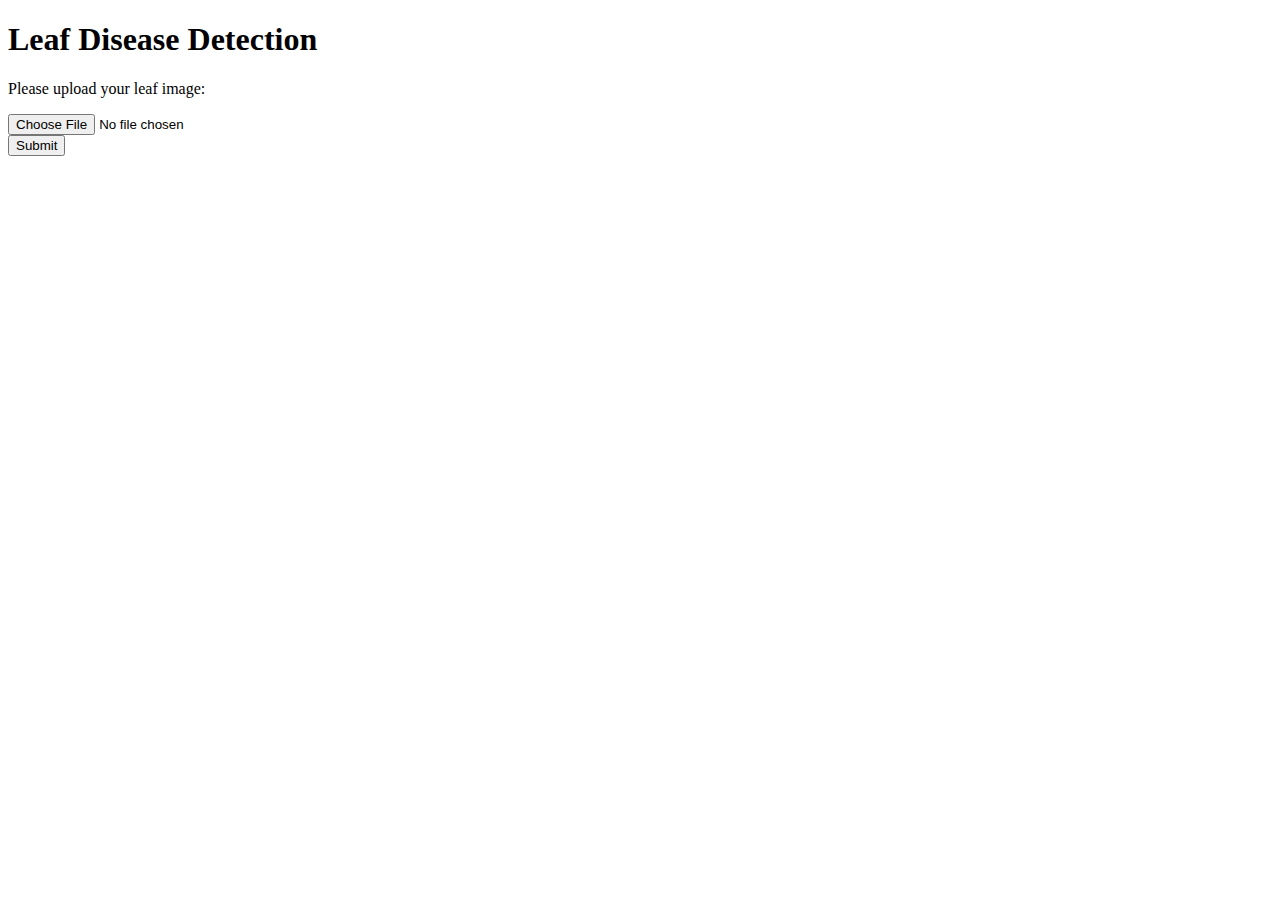
==== templates/index.html @ 350f4b66 "upcode" ====
<!doctype html>
<html lang="en">
  <head>
    <meta charset="utf-8">
    <meta name="viewport" content="width=device-width, initial-scale=1">

    <title>Leaf Disease Detection</title>
  </head>
  <body>
    <h1>Leaf Disease Detection</h1>
    <p>Please upload your leaf image:</p>
    <form action="/" method="post" enctype="multipart/form-data">
      <input type="file" name="file" accept="image/*">
      <br>
      <input type="submit" value="Submit">
    </form>
  </body>
</html>
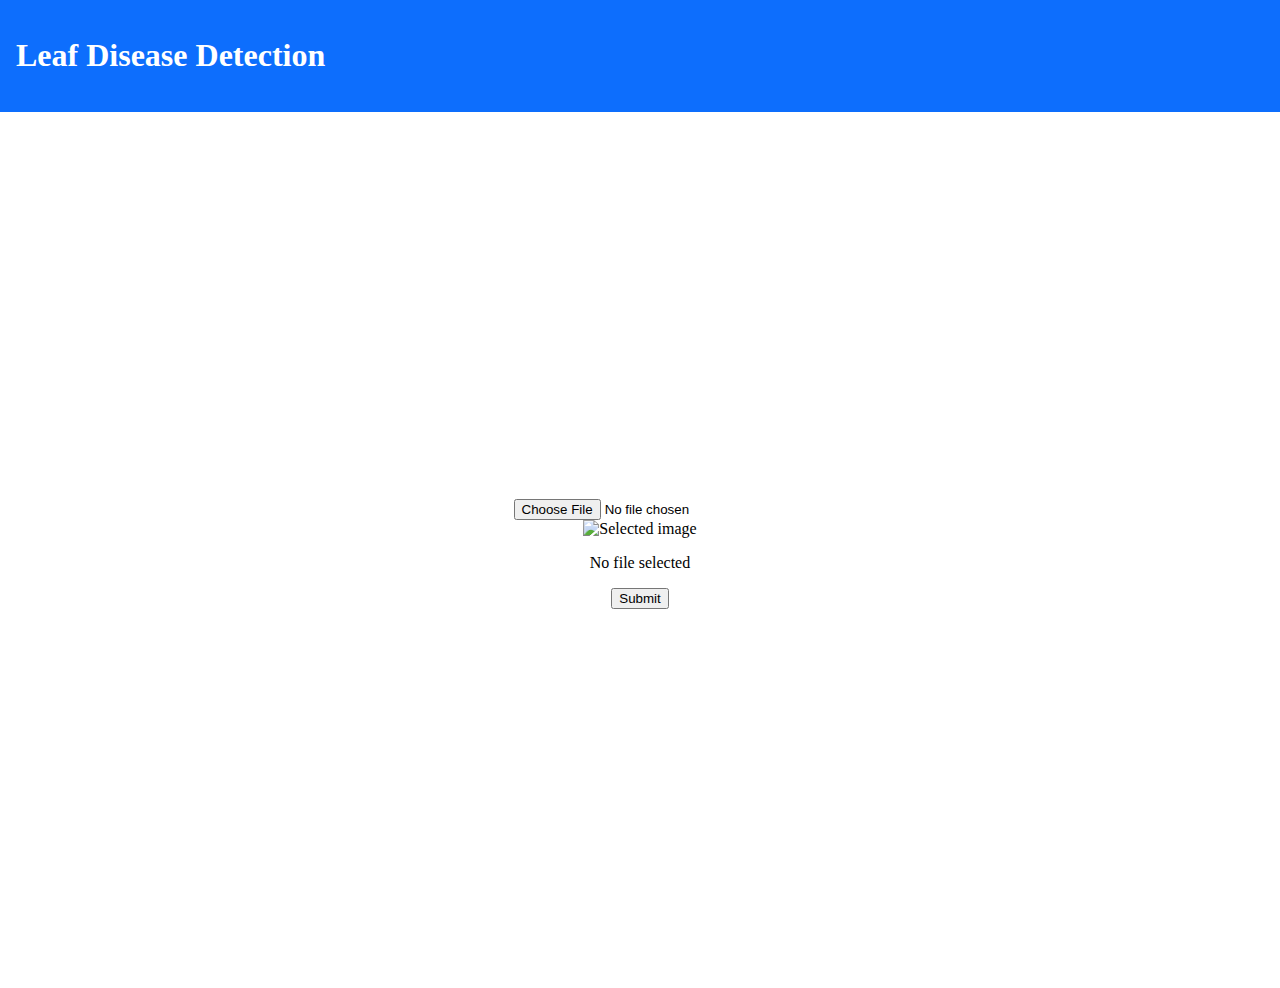
==== commit a8ee93ea: "upcode" ====
--- a/templates/index.html
+++ b/templates/index.html
@@ -3,16 +3,28 @@
   <head>
     <meta charset="utf-8">
     <meta name="viewport" content="width=device-width, initial-scale=1">
-
+    <!-- Include Bootstrap CSS-->
+    <link rel="stylesheet" href="https://cdn.jsdelivr.net/npm/bootstrap@5.1.3/dist/css/bootstrap.min.css" integrity="sha384-R09Ilc2bNulNPAAGCkbxpI9Uk/eqUJ1fuu4z4AlZM6i8c7bQjYB24I7Sf9GnU6i+" crossorigin="anonymous">
+    <link rel="stylesheet" href="../style.css">
     <title>Leaf Disease Detection</title>
   </head>
   <body>
-    <h1>Leaf Disease Detection</h1>
-    <p>Please upload your leaf image:</p>
-    <form action="/" method="post" enctype="multipart/form-data">
-      <input type="file" name="file" accept="image/*">
-      <br>
-      <input type="submit" value="Submit">
-    </form>
+    <header>
+      <h1 class="text-center mb-0">Leaf Disease Detection</h1>
+    </header>
+    <main class="container">
+      <form action="/" method="post" enctype="multipart/form-data">
+        <div class="mb-3">
+          <input class="form-control" type="file" name="file" accept="image/*" onchange="document.getElementById('selectedImage').src = window.URL.createObjectURL(this.files[0]); document.getElementById('selectedImageName').textContent = this.files[0].name;">
+        </div>
+        <div class="mb-3">
+          <img id="selectedImage" class="img-thumbnail" src="" alt="Selected image">
+        </div>
+        <div class="mb-3">
+          <p id="selectedImageName" class="text-muted">No file selected</p>
+        </div>
+        <button class="btn btn-primary" type="submit">Submit</button>
+      </form>
+    </main>
   </body>
 </html>--- a/style.css
+++ b/style.css
@@ -0,0 +1,57 @@
+/* Custom styles for Leaf Disease Detection app */
+
+/* Center the container */
+.container {
+    display: flex;
+    flex-direction: column;
+    align-items: center;
+    justify-content: center;
+    min-height: 100vh;
+  }
+  
+  /* Make the header fixed at the top with a background color */
+  header {
+    position: fixed;
+    top: 0;
+    left: 0;
+    width: 100%;
+    background-color: #0d6efd;
+    color: white;
+    padding: 1rem;
+  }
+  
+  /* Add some margin to the content */
+  main {
+    margin-top: 5rem;
+  }
+  
+  /* Add some styles to the form and file input */
+  form {
+    display: flex;
+    flex-direction: column;
+    align-items: center;
+    justify-content: center;
+    margin-top: 2rem;
+  }
+  
+  input[type="file"] {
+    margin-top: 1rem;
+  }
+  
+  /* Add some styles to the result page */
+  .result {
+    display: flex;
+    flex-direction: column;
+    align-items: center;
+    justify-content: center;
+    margin-top: 2rem;
+  }
+  
+  .result h2 {
+    margin-bottom: 1rem;
+  }
+  
+  .result a {
+    margin-top: 1rem;
+  }
+  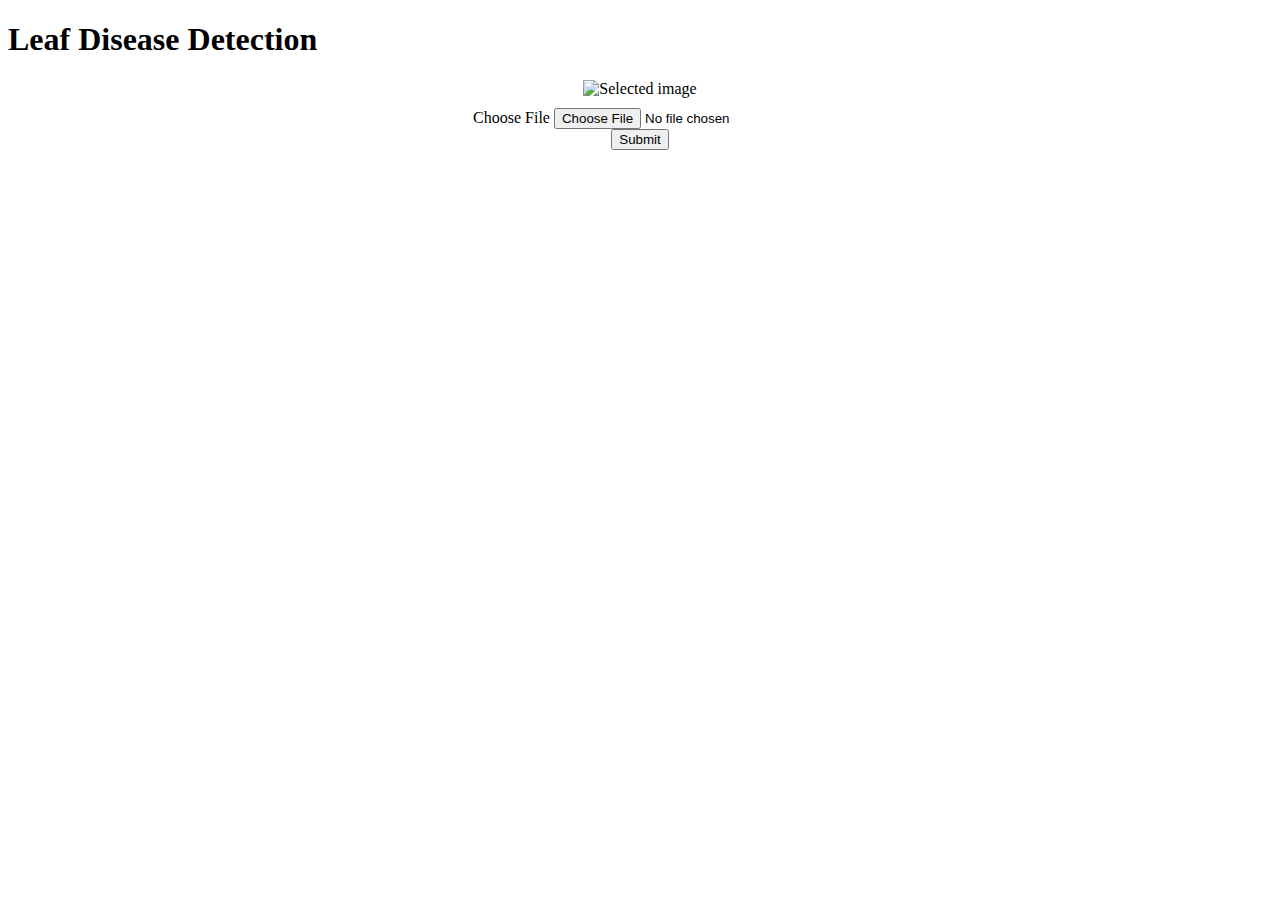
==== commit 4488e4e7: "upcode" ====
--- a/templates/index.html
+++ b/templates/index.html
@@ -1,30 +1,50 @@
 <!doctype html>
 <html lang="en">
-  <head>
+
+<head>
     <meta charset="utf-8">
     <meta name="viewport" content="width=device-width, initial-scale=1">
     <!-- Include Bootstrap CSS-->
-    <link rel="stylesheet" href="https://cdn.jsdelivr.net/npm/bootstrap@5.1.3/dist/css/bootstrap.min.css" integrity="sha384-R09Ilc2bNulNPAAGCkbxpI9Uk/eqUJ1fuu4z4AlZM6i8c7bQjYB24I7Sf9GnU6i+" crossorigin="anonymous">
-    <link rel="stylesheet" href="../style.css">
+    <link rel="stylesheet" href="https://cdn.jsdelivr.net/npm/bootstrap@5.1.3/dist/css/bootstrap.min.css"
+        integrity="sha384-R09Ilc2bNulNPAAGCkbxpI9Uk/eqUJ1fuu4z4AlZM6i8c7bQjYB24I7Sf9GnU6i+" crossorigin="anonymous">
+    <link rel="stylesheet" href="./style.css">
     <title>Leaf Disease Detection</title>
-  </head>
-  <body>
+</head>
+
+<body>
     <header>
-      <h1 class="text-center mb-0">Leaf Disease Detection</h1>
+        <h1 class="text-center mb-0">Leaf Disease Detection</h1>
     </header>
     <main class="container">
-      <form action="/" method="post" enctype="multipart/form-data">
-        <div class="mb-3">
+        <form action="/" method="post" enctype="multipart/form-data">
+            <!-- <div class="mb-3">
           <input class="form-control" type="file" name="file" accept="image/*" onchange="document.getElementById('selectedImage').src = window.URL.createObjectURL(this.files[0]); document.getElementById('selectedImageName').textContent = this.files[0].name;">
-        </div>
-        <div class="mb-3">
-          <img id="selectedImage" class="img-thumbnail" src="" alt="Selected image">
-        </div>
-        <div class="mb-3">
-          <p id="selectedImageName" class="text-muted">No file selected</p>
-        </div>
-        <button class="btn btn-primary" type="submit">Submit</button>
-      </form>
+        </div> -->
+
+            <div class="d-flex align-items-center justify-content-between" style="text-align: center;">
+                <div class="mb-3">
+                    <img id="selectedImage" class="img-thumbnail" src="" alt="Selected image">
+                </div>
+
+                <div class="d-flex justify-content-center" style="text-align: center; margin-top: 10px;">
+                    <div class="file-upload">
+                        <label for="fileInput" class="custom-file-upload">
+                            <i class="fa fa-cloud-upload"></i> Choose File
+                        </label>
+                        <input id="fileInput" type="file" name="file" accept="image/*"
+                            onchange="document.getElementById('selectedImage').src = window.URL.createObjectURL(this.files[0]); document.getElementById('selectedImageName').textContent = this.files[0].name;">
+
+                        <!-- <div class="mb-3">
+                            <p id="selectedImageName" class="text-muted">No file selected</p>
+                          </div> -->
+                    </div>
+                    <button class="btn btn-primary" type="submit">Submit</button>
+
+                </div>
+            </div>
+
+        </form>
     </main>
-  </body>
+</body>
+
 </html>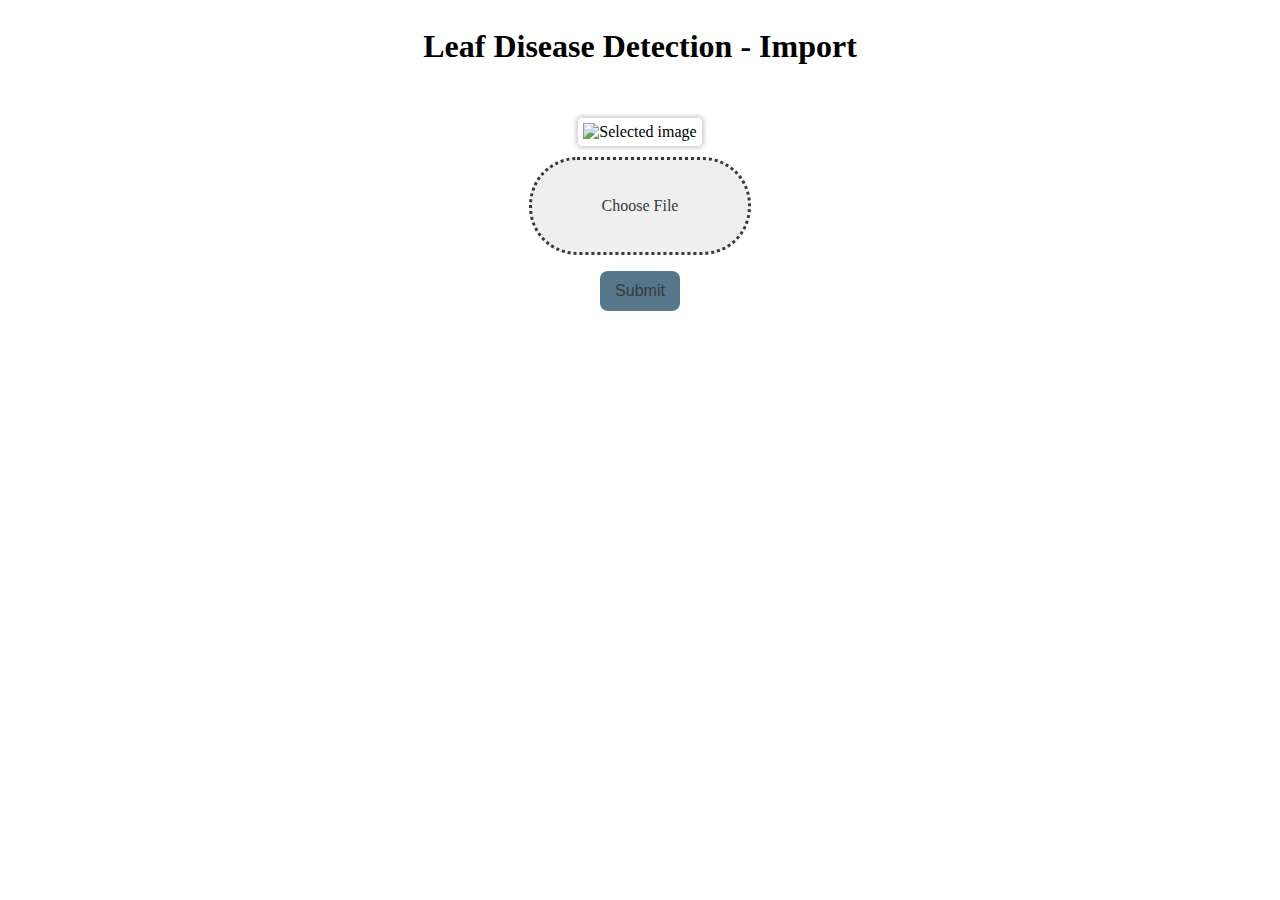
==== commit e5da27b0: "upcode" ====
--- a/templates/index.html
+++ b/templates/index.html
@@ -7,13 +7,13 @@
     <!-- Include Bootstrap CSS-->
     <link rel="stylesheet" href="https://cdn.jsdelivr.net/npm/bootstrap@5.1.3/dist/css/bootstrap.min.css"
         integrity="sha384-R09Ilc2bNulNPAAGCkbxpI9Uk/eqUJ1fuu4z4AlZM6i8c7bQjYB24I7Sf9GnU6i+" crossorigin="anonymous">
-    <link rel="stylesheet" href="./style.css">
+    <link rel="stylesheet" href="../style.css">
     <title>Leaf Disease Detection</title>
 </head>
 
 <body>
     <header>
-        <h1 class="text-center mb-0">Leaf Disease Detection</h1>
+        <h1 class="text-center mb-0" style="text-align: center;">Leaf Disease Detection - Import</h1>
     </header>
     <main class="container">
         <form action="/" method="post" enctype="multipart/form-data">
@@ -23,22 +23,39 @@
 
             <div class="d-flex align-items-center justify-content-between" style="text-align: center;">
                 <div class="mb-3">
-                    <img id="selectedImage" class="img-thumbnail" src="" alt="Selected image">
+                    <img id="selectedImage" class="img-thumbnail" src="" alt="Selected image" 
+                    style="max-width: 500px;">
                 </div>
 
                 <div class="d-flex justify-content-center" style="text-align: center; margin-top: 10px;">
-                    <div class="file-upload">
-                        <label for="fileInput" class="custom-file-upload">
-                            <i class="fa fa-cloud-upload"></i> Choose File
+                    <div class="file-upload" style="display: flex; justify-content: center;">
+                        <label for="fileInput" class="custom-file-upload" 
+                        style="    background-color: rgb(240, 239, 239);
+                        height: 5rem;
+                        width: 12rem;
+                        display: flex;
+                        align-items: center;
+                        justify-content: center;
+                        border-radius: 3rem;
+                        border: dotted;
+                        cursor: pointer;">
+                            Choose File
+                            <input id="fileInput" type="file" name="file"
+                             accept="image/*" style="display: none;"
+                            onchange="document.getElementById('selectedImage').src = window.URL.createObjectURL(this.files[0]); document.getElementById('selectedImageName').textContent = this.files[0].name;">
                         </label>
-                        <input id="fileInput" type="file" name="file" accept="image/*"
-                            onchange="document.getElementById('selectedImage').src = window.URL.createObjectURL(this.files[0]); document.getElementById('selectedImageName').textContent = this.files[0].name;">
-
                         <!-- <div class="mb-3">
                             <p id="selectedImageName" class="text-muted">No file selected</p>
                           </div> -->
                     </div>
-                    <button class="btn btn-primary" type="submit">Submit</button>
+                    <button class="btn btn-primary" type="submit"
+                    style="height: 2.5rem;
+                    border: none;
+                    margin: 1rem;
+                    width: 5rem;
+                    border-radius: 0.5rem;
+                    background: #567689;
+                    cursor: pointer;">Submit</button>
 
                 </div>
             </div>
--- a/style.css
+++ b/style.css
@@ -0,0 +1,158 @@
+
+/* Center the container */
+.container {
+  display: flex;
+  flex-direction: column;
+  align-items: center;
+  justify-content: center;
+}
+
+
+/* Add some styles to the form and file input */
+form {
+  display: flex;
+  flex-direction: column;
+  align-items: center;
+  justify-content: center;
+  margin-top: 2rem;
+  width: 50%;
+}
+
+input[type="file"] {
+  margin-top: 1rem;
+  display: none;
+}
+
+/* Add some styles to the result page */
+.result {
+  display: flex;
+  flex-direction: column;
+  align-items: center;
+  justify-content: center;
+  margin-top: 2rem;
+}
+
+.result h2 {
+  margin-bottom: 1rem;
+}
+
+.result a {
+  margin-top: 1rem;
+}
+
+.btn-primary {
+  background-color: #007bff;
+  border-color: #007bff;
+}
+
+.img-thumbnail {
+  padding: 5px;
+  border: 1px solid #ddd;
+  border-radius: 4px;
+}
+
+.mb-3 {
+  max-width: 350px !important;
+  max-height: 400px !important;
+}
+
+#selectedImage {
+  max-width: 100% !important;
+  max-height: 100% !important;
+}
+  
+header {
+  padding: 20px;
+  text-align: center;
+}
+header h1 {
+  margin: 0 auto;
+  display: inline-block;
+}
+
+
+input[type="file"] {
+  background-color: #fff;
+  color: #000;
+  border: 1px solid #ddd;
+  border-radius: 4px;
+  padding: 8px 12px;
+  cursor: pointer;
+  font-size: 16px;
+}
+
+input[type="file"]:hover {
+  background-color: #eee;
+}
+
+input[type="file"]:focus {
+  outline: none;
+  border-color: #007bff;
+  box-shadow: 0 0 0 2px rgba(0, 123, 255, 0.25);
+}
+
+.file-upload {
+display: inline-block;
+}
+
+.custom-file-upload {
+border: 1px solid #ccc;
+display: inline-block;
+padding: 6px 12px;
+cursor: pointer;
+}
+
+.custom-file-upload:hover {
+background-color: #ddd;
+}
+
+#fileInput {
+display: none;
+}
+
+
+/* Style cho button upload file */
+.custom-file-upload {
+  border: 1px solid #ccc;
+  display: inline-block;
+  padding: 6px 12px;
+  cursor: pointer;
+  border-radius: 4px;
+  background-color: #fff;
+  color: #343a40;
+}
+
+.custom-file-upload:hover {
+  background-color: #343a40;
+  color: #fff;
+}
+
+/* Style cho container chứa hình ảnh được chọn */
+.img-thumbnail {
+  border-radius: 5px;
+  box-shadow: 0px 0px 5px 0px rgba(0, 0, 0, 0.3);
+  max-width: 400px;
+  max-height: 400px;
+}
+
+/* Style cho tên tệp được chọn */
+.text-muted {
+  font-size: 1rem;
+}
+
+/* Style cho button submit */
+.btn-primary {
+  border: 1px solid #ccc;
+  display: inline-block;
+  padding: 6px 12px;
+  cursor: pointer;
+  border-radius: 4px;
+  background-color: #66fa70;
+  color: #343a40;
+  font-size: 16px;
+}
+
+.btn-primary:hover {
+  background-color: #343a40;
+  color: #fff;
+}
